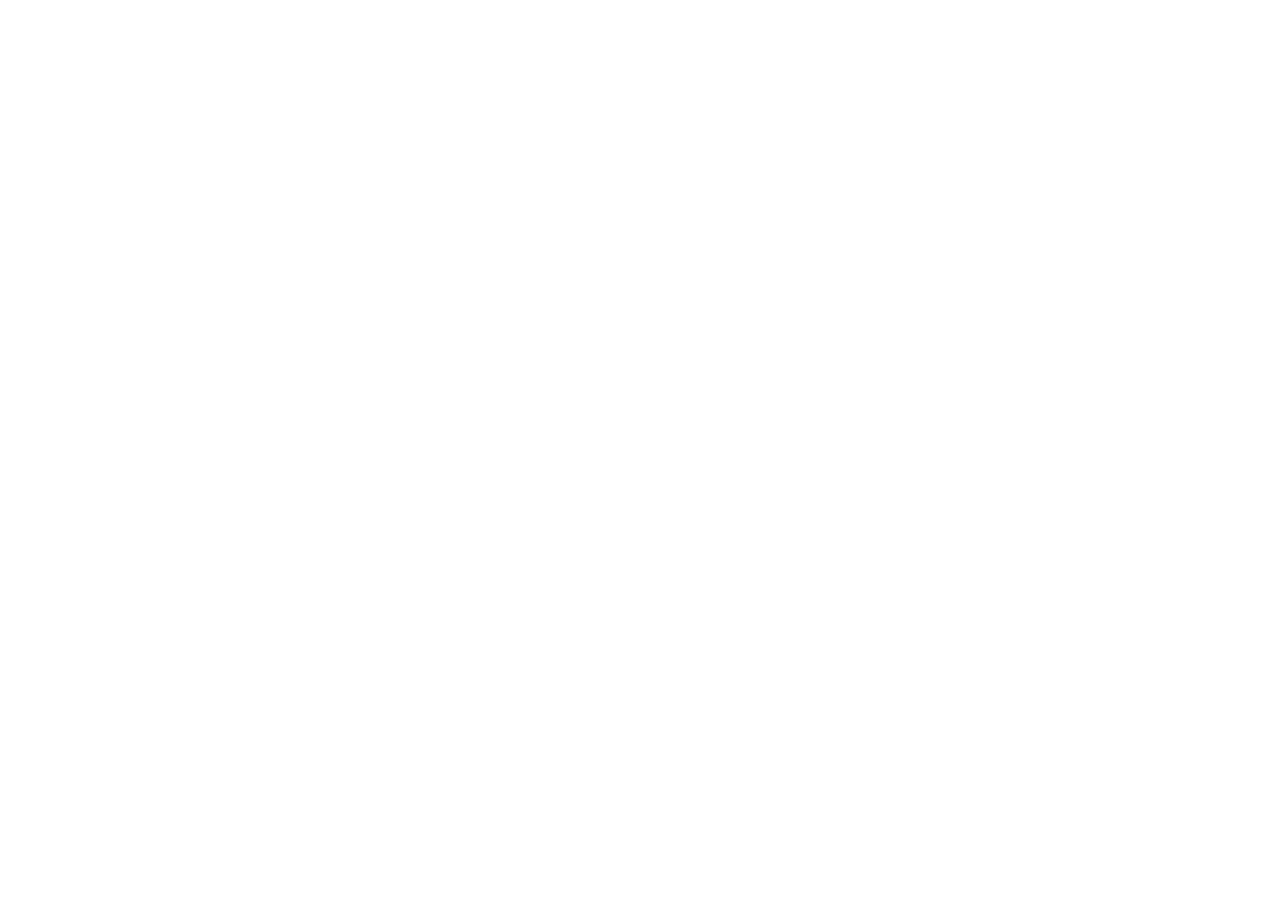
==== index.html @ 244b346b "Initial Commit" ====
<html lang="en">
<head>
    <meta charset="UTF-8">
    <meta http-equiv="X-UA-Compatible" content="IE=edge">
    <meta name="viewport" content="width=device-width, initial-scale=1.0">
    <link rel="stylesheet" href="styles.css">
    <script defer src="index.js"></script>
    <title>Pokemon Museum</title>
</head>
<body>
    
</body>
</html>
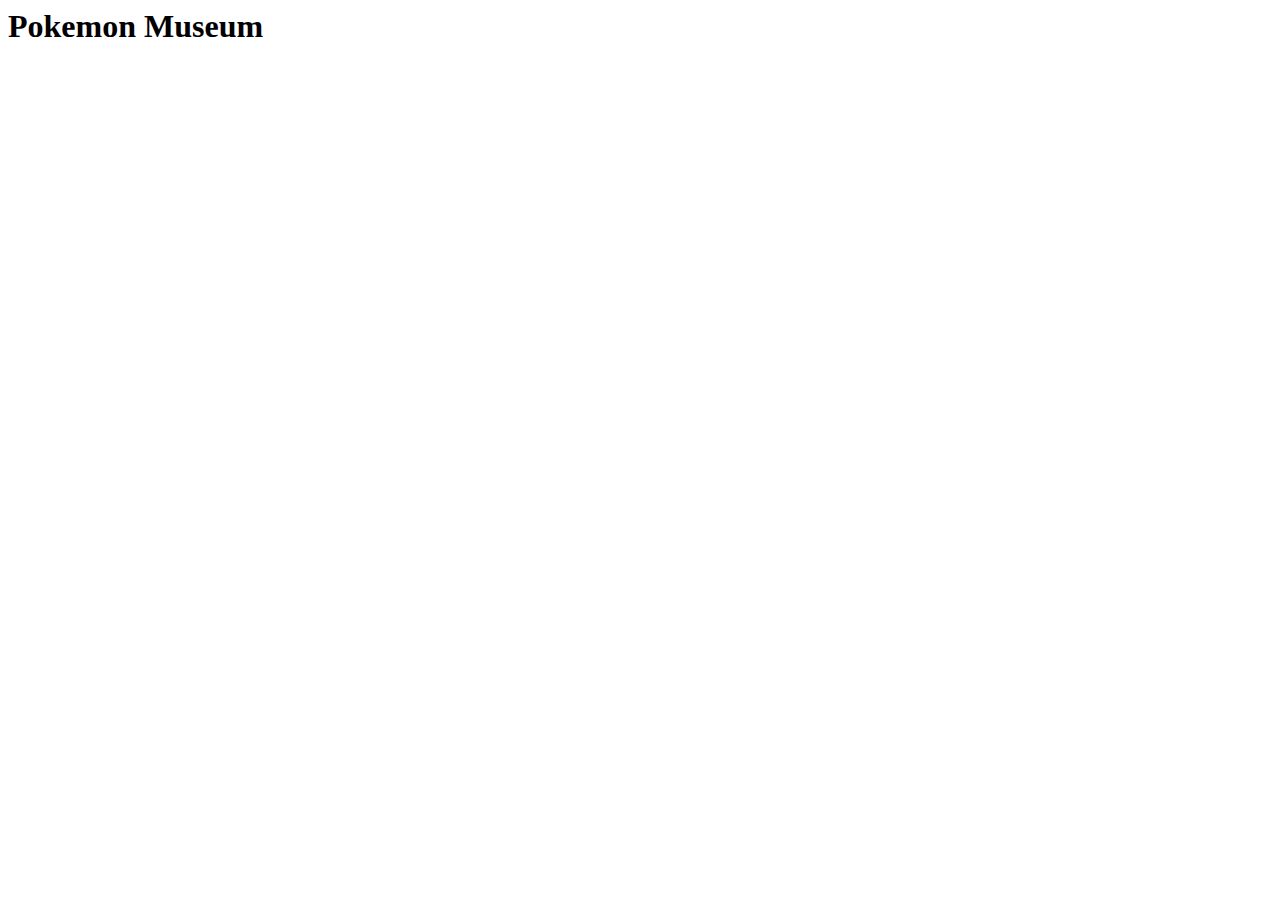
==== commit 4d50bb67: "seed database" ====
--- a/index.html
+++ b/index.html
@@ -8,6 +8,6 @@
     <title>Pokemon Museum</title>
 </head>
 <body>
-    
+    <h1>Pokemon Museum</h1>
 </body>
 </html>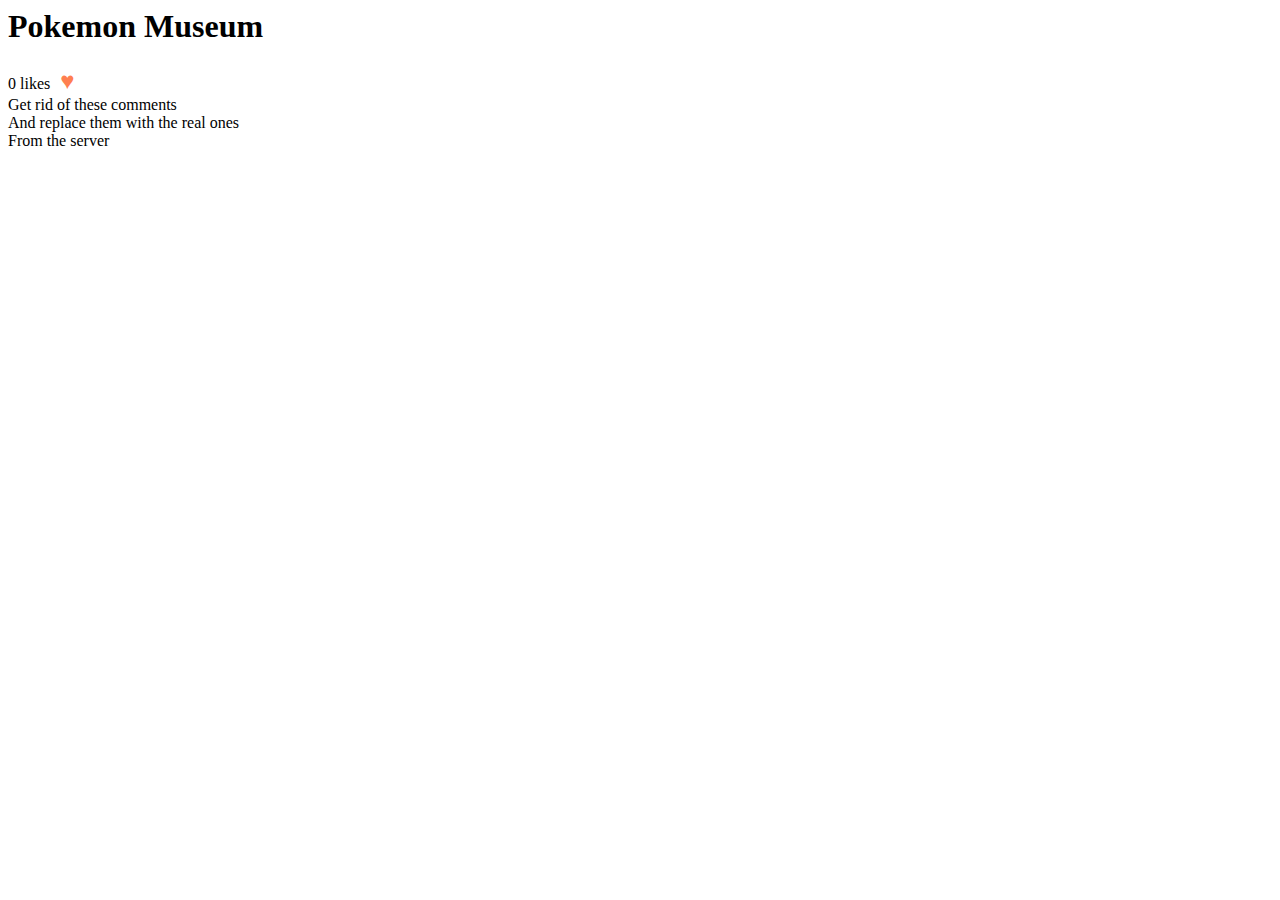
==== commit 07d0b1ee: "improve styling" ====
--- a/index.html
+++ b/index.html
@@ -1,13 +1,62 @@
 <html lang="en">
-<head>
-    <meta charset="UTF-8">
-    <meta http-equiv="X-UA-Compatible" content="IE=edge">
-    <meta name="viewport" content="width=device-width, initial-scale=1.0">
-    <link rel="stylesheet" href="styles.css">
+  <head>
+    <meta charset="UTF-8" />
+    <meta http-equiv="X-UA-Compatible" content="IE=edge" />
+    <meta name="viewport" content="width=device-width, initial-scale=1.0" />
+    <link
+      href="https://cdn.jsdelivr.net/npm/bootstrap@5.0.2/dist/css/bootstrap.min.css"
+      rel="stylesheet"
+      integrity="sha384-EVSTQN3/azprG1Anm3QDgpJLIm9Nao0Yz1ztcQTwFspd3yD65VohhpuuCOmLASjC"
+      crossorigin="anonymous"
+    />
+    <link rel="stylesheet" href="styles.css" />
     <script defer src="index.js"></script>
     <title>Pokemon Museum</title>
-</head>
-<body>
-    <h1>Pokemon Museum</h1>
-</body>
-</html>+  </head>
+  <body>
+    <div class="container-fluid p-5 bg-primary text-white text-center">
+      <h1>Pokemon Museum</h1>
+    </div>
+
+    <div class="container mt-5">
+      <div class="row">
+        <div class="col-sm-8">
+          <!-- Pokemon Menu Items -->
+          <section id="menu-section">
+          <div class="row">
+            <div id="list-items">
+          </div>
+
+
+              <!-- add menu items -->
+            </div>
+          </section>
+        </div>
+        <div class="col-sm-4">
+          <!-- Pokemon Detail -->
+          <section id="detail-section">
+            <h2 class="text-center" id="pokemon-name"></h2>
+            <img src="" alt="" id="pokemon-image" />
+            <div id="likes-section">
+              <span id="like-count" class="likes">0 likes</span>
+              <button id="like-button" class="like-button">♥</button>
+            </div>
+            <ul id="comments-list" class="no-bullets">
+              <li>Get rid of these comments</li>
+              <li>And replace them with the real ones</li>
+              <li>From the server</li>
+            </ul>
+          </section>
+        </div>
+      </div>
+    </div>
+
+   
+
+    <script
+      src="https://cdn.jsdelivr.net/npm/bootstrap@5.0.2/dist/js/bootstrap.bundle.min.js"
+      integrity="sha384-MrcW6ZMFYlzcLA8Nl+NtUVF0sA7MsXsP1UyJoMp4YLEuNSfAP+JcXn/tWtIaxVXM"
+      crossorigin="anonymous"
+    ></script>
+  </body>
+</html>
--- a/styles.css
+++ b/styles.css
@@ -0,0 +1,16 @@
+ul.no-bullets {
+  list-style-type: none; /* Remove bullets */
+  padding: 0; /* Remove padding */
+  margin: 0; /* Remove margins */
+}
+
+.like-button {
+  color: rgb(255, 127, 80);
+  font-size: 1.5rem;
+  border: none;
+  background: none;
+  transition: color 300ms;
+  cursor: pointer;
+}
+
+
